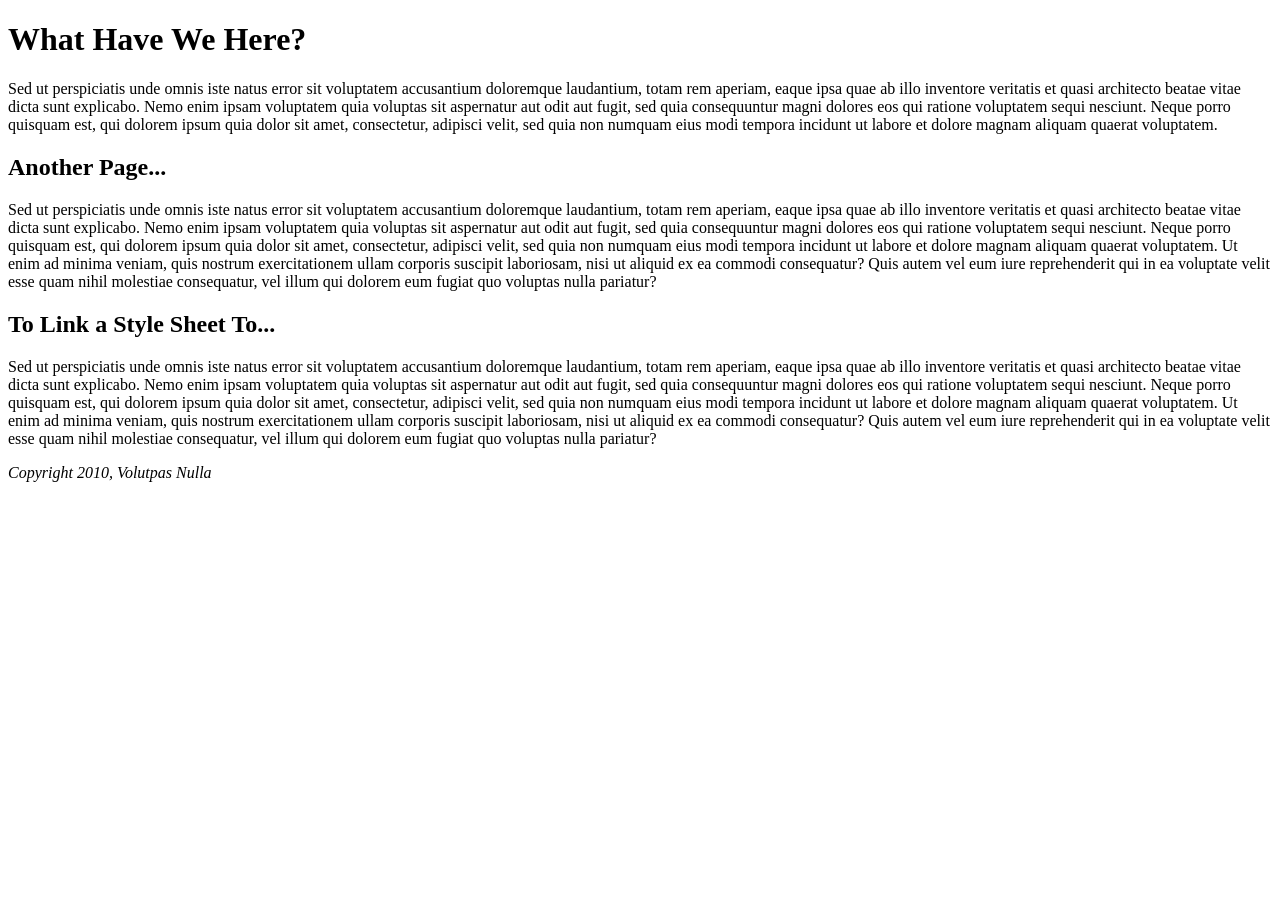
==== another_page.html @ c8042a14 "Add files via upload" ====
<!doctype html>
<html>
<head>
<meta charset="UTF-8">
<title>Another Page</title>
<link href='http://fonts.googleapis.com/css?family=Varela+Round' rel='stylesheet'>
<link href="styles.css" rel="stylesheet">
</head>
<body>
<h1>What Have We Here?</h1>
<p>Sed ut perspiciatis unde omnis iste natus error sit voluptatem accusantium doloremque laudantium, totam rem aperiam, eaque ipsa quae ab illo inventore veritatis et quasi architecto beatae vitae dicta sunt explicabo. Nemo enim ipsam voluptatem quia voluptas sit aspernatur aut odit aut fugit, sed quia consequuntur magni dolores eos qui ratione voluptatem sequi nesciunt. Neque porro quisquam est, qui dolorem ipsum quia dolor sit amet, consectetur, adipisci velit, sed quia non numquam eius modi tempora incidunt ut labore et dolore magnam aliquam quaerat voluptatem. </p>
<h2>Another Page...</h2>
<p>Sed ut perspiciatis unde omnis iste natus error sit voluptatem accusantium doloremque laudantium, totam rem aperiam, eaque ipsa quae ab illo inventore veritatis et quasi architecto beatae vitae dicta sunt explicabo. Nemo enim ipsam voluptatem quia voluptas sit aspernatur aut odit aut fugit, sed quia consequuntur magni dolores eos qui ratione voluptatem sequi nesciunt. Neque porro quisquam est, qui dolorem ipsum quia dolor sit amet, consectetur, adipisci velit, sed quia non numquam eius modi tempora incidunt ut labore et dolore magnam aliquam quaerat voluptatem. Ut enim ad minima veniam, quis nostrum exercitationem ullam corporis suscipit laboriosam, nisi ut aliquid ex ea commodi consequatur? Quis autem vel eum iure reprehenderit qui in ea voluptate velit esse quam nihil molestiae consequatur, vel illum qui dolorem eum fugiat quo voluptas nulla pariatur?</p>
<h2>To Link a Style Sheet To...</h2>
<p>Sed ut perspiciatis unde omnis iste natus error sit voluptatem accusantium doloremque laudantium, totam rem aperiam, eaque ipsa quae ab illo inventore veritatis et quasi architecto beatae vitae dicta sunt explicabo. Nemo enim ipsam voluptatem quia voluptas sit aspernatur aut odit aut fugit, sed quia consequuntur magni dolores eos qui ratione voluptatem sequi nesciunt. Neque porro quisquam est, qui dolorem ipsum quia dolor sit amet, consectetur, adipisci velit, sed quia non numquam eius modi tempora incidunt ut labore et dolore magnam aliquam quaerat voluptatem. Ut enim ad minima veniam, quis nostrum exercitationem ullam corporis suscipit laboriosam, nisi ut aliquid ex ea commodi consequatur? Quis autem vel eum iure reprehenderit qui in ea voluptate velit esse quam nihil molestiae consequatur, vel illum qui dolorem eum fugiat quo voluptas nulla pariatur?</p>
<address>
Copyright 2010, Volutpas Nulla 
</address>
</body>
</html>
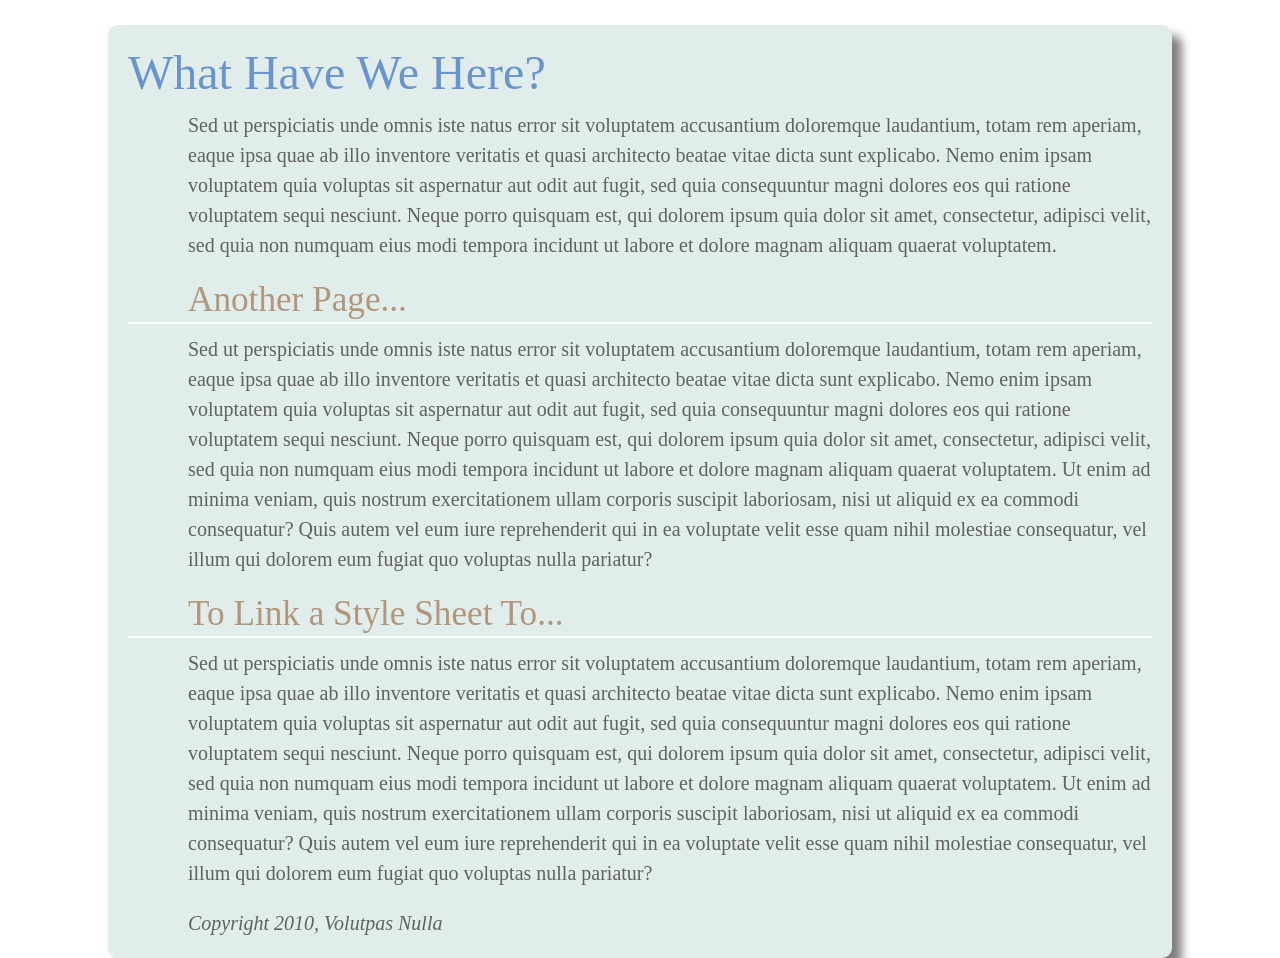
==== commit d93985ac: "Fix formatting of title tag in another_page.html" ====
--- a/another_page.html
+++ b/another_page.html
@@ -2,7 +2,7 @@
 <html>
 <head>
 <meta charset="UTF-8">
-<title>Another Page</title>
+<title>Another Page</title>  
 <link href='http://fonts.googleapis.com/css?family=Varela+Round' rel='stylesheet'>
 <link href="styles.css" rel="stylesheet">
 </head>
--- a/styles.css
+++ b/styles.css
@@ -0,0 +1,62 @@
+html {
+    padding-top: 25px;
+    background-image: url(images/bg_page.png);
+}
+body {
+    width: 80%;
+    padding: 20px;
+    margin: 0 auto;
+    border-radius: 10px;
+    box-shadow: 10px 10px 10px rgba(0,0,0,.5);
+    background-color: #E1EDEB;
+}
+
+h1{
+        font-family: 'Varela Round', 'Arial Black', serif;
+        font-weight: normal; 
+        color: #6a94cc;
+        font-size: 3em;
+        margin: 0
+          
+}
+p {
+    font-size: 1.25em;
+    color: #616161;
+    line-height: 150%;
+    margin-top: 10px;
+    margin-left: 60px;
+}  
+
+p {
+    font-family: "Palatino Linotype", Baskerville, serif;
+    font-size: 1.25em;
+    color: #616161;
+    line-height: 150%;
+    margin-top: 10px;
+    margin-left: 60px;
+  }
+h2 {
+    color: #B1967C;
+    font-family: 'Varela Round', 'Arial Black', serif;
+    font-weight: normal;
+    font-size: 2.2em;
+    border-bottom: 2px white solid;
+    background: url(images/head-icon.png) no-repeat 10px 10px;
+    padding: 0 0 2px 60px;
+    margin: 0;
+  }
+  .intro {
+    color: #666666;
+    font-family: 'Varela Round', Helvetica, sans-serif;
+    font-size: 1.2em;
+    margin-left: 0;
+    margin-bottom: 25px;
+  }
+    p, address {
+    font-family: "Palatino Linotype", Baskerville, serif;
+    font-size: 1.25em;
+    color: #616161;
+    line-height: 150%;
+    margin-top: 10px;
+    margin-left: 60px;
+  }
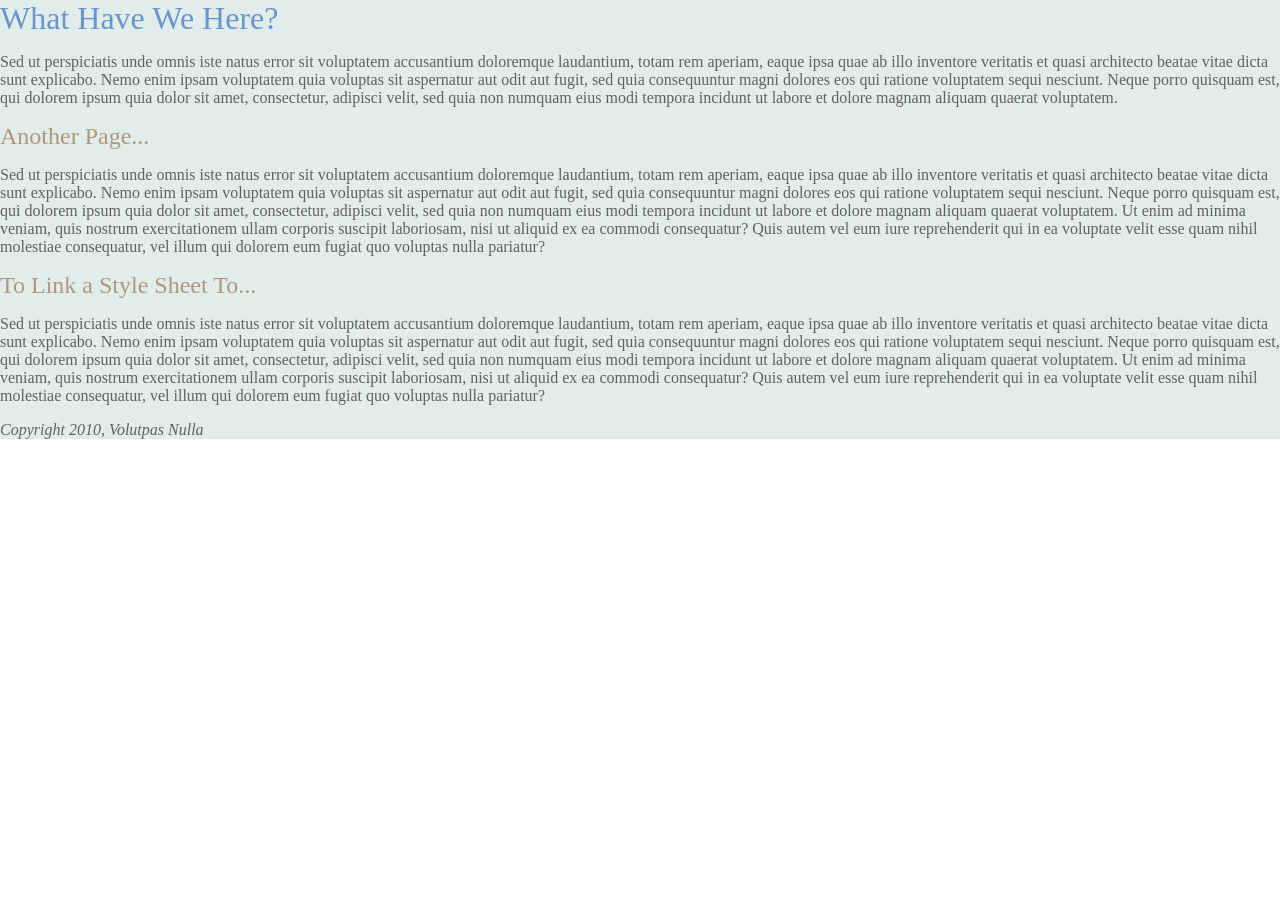
==== commit c543a3f4: "Update another_page.html" ====
--- a/another_page.html
+++ b/another_page.html
@@ -1,4 +1,4 @@
-<!doctype html>
+<!doctype html> 
 <html>
 <head>
 <meta charset="UTF-8">
--- a/styles.css
+++ b/styles.css
@@ -1,13 +1,13 @@
 html {
-    padding-top: 25px;
+    padding-top: 25 px;
     background-image: url(images/bg_page.png);
 }
 body {
-    width: 80%;
-    padding: 20px;
+    width: 80 %;
+    padding: 20 px;
     margin: 0 auto;
-    border-radius: 10px;
-    box-shadow: 10px 10px 10px rgba(0,0,0,.5);
+    border-radius: 10 px;
+    box-shadow: 10 px 10 px 10 px rgba (0,0,0,.5);
     background-color: #E1EDEB;
 }
 
@@ -15,48 +15,48 @@
         font-family: 'Varela Round', 'Arial Black', serif;
         font-weight: normal; 
         color: #6a94cc;
-        font-size: 3em;
+        font-size: 3 em;
         margin: 0
           
 }
 p {
-    font-size: 1.25em;
+    font-size: 1.25 em;
     color: #616161;
-    line-height: 150%;
-    margin-top: 10px;
-    margin-left: 60px;
+    line-height: 150 %;
+    margin-top: 10 px;
+    margin-left: 60 px;
 }  
 
 p {
     font-family: "Palatino Linotype", Baskerville, serif;
-    font-size: 1.25em;
+    font-size: 1.25 em;
     color: #616161;
-    line-height: 150%;
-    margin-top: 10px;
-    margin-left: 60px;
+    line-height: 150 %;
+    margin-top: 10 px;
+    margin-left: 60 px;
   }
 h2 {
     color: #B1967C;
     font-family: 'Varela Round', 'Arial Black', serif;
     font-weight: normal;
-    font-size: 2.2em;
-    border-bottom: 2px white solid;
-    background: url(images/head-icon.png) no-repeat 10px 10px;
-    padding: 0 0 2px 60px;
+    font-size: 2.2 em;
+    border-bottom: 2 px white solid;
+    background: url(images/head-icon.png) no-repeat 10 px 10 px;
+    padding: 0 0 2 px 60 px;
     margin: 0;
   }
   .intro {
     color: #666666;
     font-family: 'Varela Round', Helvetica, sans-serif;
-    font-size: 1.2em;
+    font-size: 1.2 em;
     margin-left: 0;
-    margin-bottom: 25px;
+    margin-bottom: 25 px;
   }
     p, address {
     font-family: "Palatino Linotype", Baskerville, serif;
-    font-size: 1.25em;
+    font-size: 1.25 em;
     color: #616161;
-    line-height: 150%;
-    margin-top: 10px;
-    margin-left: 60px;
-  }+    line-height: 150 %;
+    margin-top: 10 px;
+    margin-left: 60 px;
+  }
